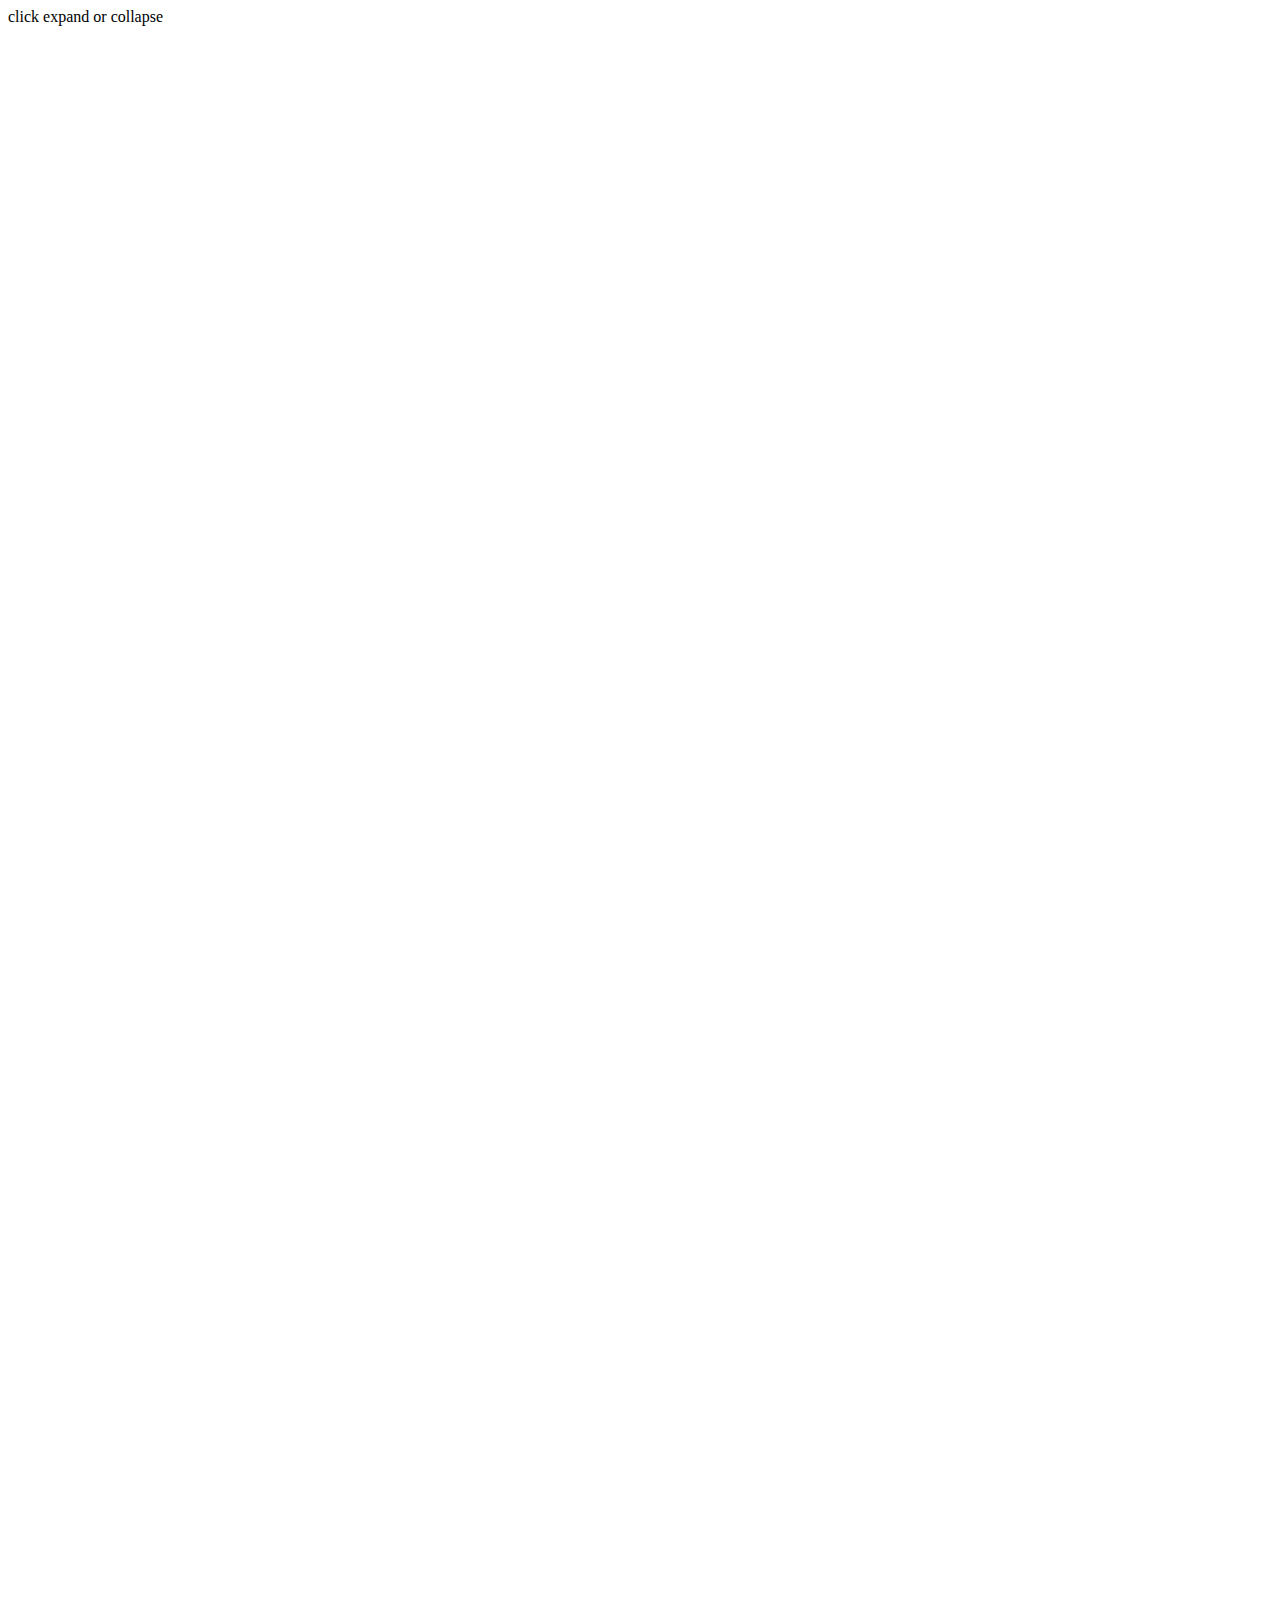
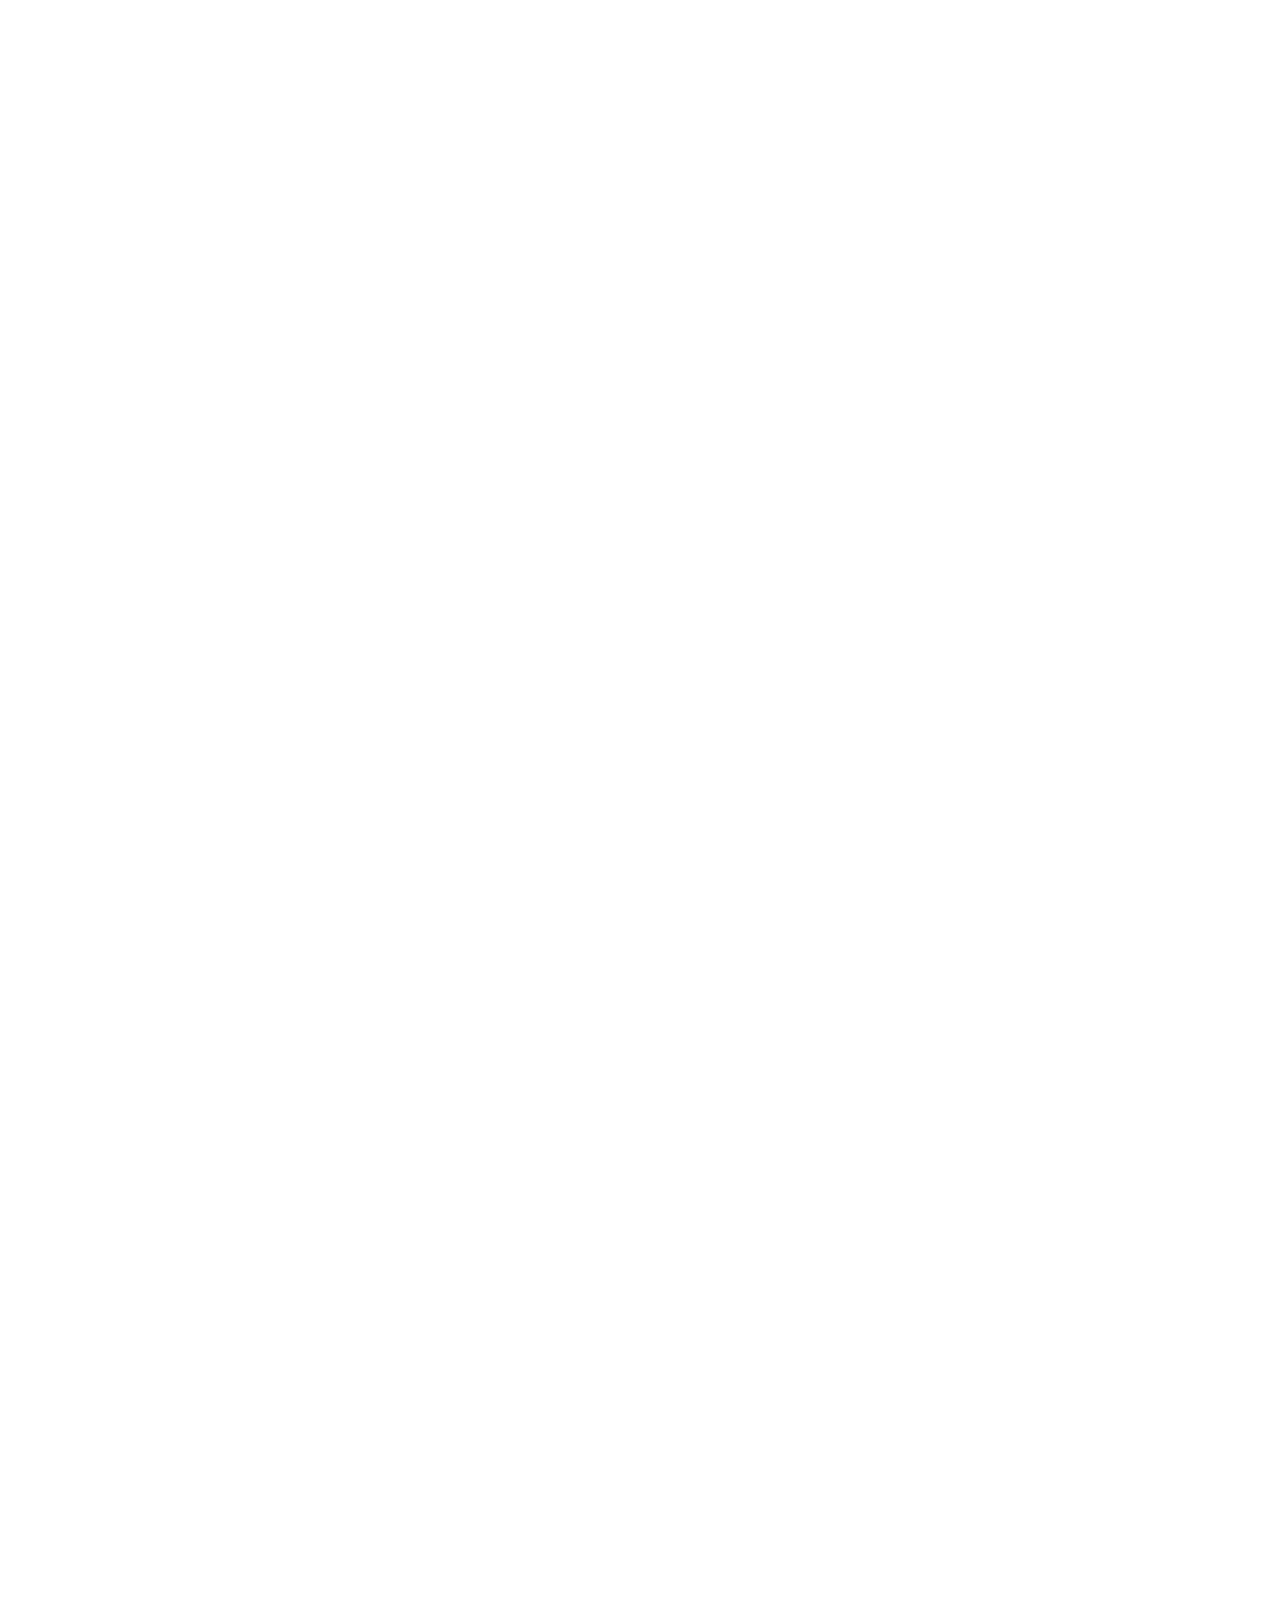
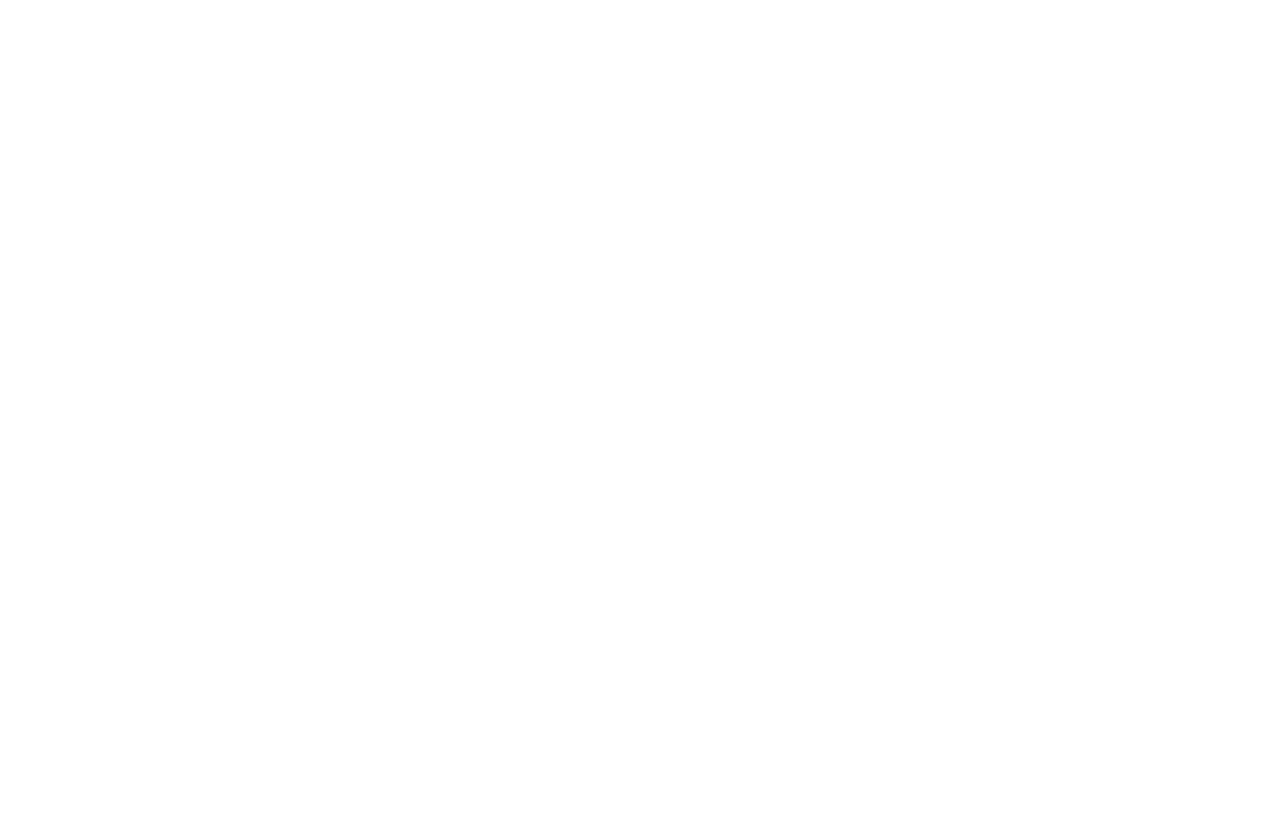
==== btree.html @ 846dd776 "basic btree visualization" ====
<!DOCTYPE html>
<html>
  <head>
    <meta http-equiv="Content-Type" content="text/html;charset=utf-8"/>
    <script type="text/javascript" src="d3.v2.js"></script>
    <style type="text/css">


.node circle {
  cursor: pointer;
  fill: #fff;
  stroke: steelblue;
  stroke-width: 1.5px;
}

.node text {
  font-size: 11px;
}

path.link {
  fill: none;
  stroke: #ccc;
  stroke-width: 1.5px;
}

    </style>
  </head>
  <body>
    <div id="body">
      <div id="footer">
        <div class="hint">click expand or collapse</div>
      </div>
    </div>
    <script type="text/javascript">

var m = [20, 120, 20, 300],
    w = 4000 - m[1] - m[3],
    h = 4000 - m[0] - m[2],
    i = 0,
    root;

var tree = d3.layout.tree()
    .size([h, w]);

var diagonal = d3.svg.diagonal()
    .projection(function(d) { return [d.y, d.x]; });

var vis = d3.select("#body").append("svg:svg")
    .attr("width", w + m[1] + m[3])
    .attr("height", h + m[0] + m[2])
  .append("svg:g")
    .attr("transform", "translate(" + m[3] + "," + m[0] + ")");

d3.json("btree.json", function(json) {
  root = json.indexes[0].head;
  console.log(root);
  root.x0 = h / 2;
  root.y0 = 0;

  function toggleAll(d) {
    if (d.children) {
      d.children.forEach(toggleAll);
      toggle(d);
    }
  }

  // Initialize the display to show a few nodes.
  root.children.forEach(toggleAll);
   console.log(root);

  update(root);
});

function update(source) {
  var duration = d3.event && d3.event.altKey ? 5000 : 500;

  // Compute the new tree layout.
  var nodes = tree.nodes(root).reverse();

  // Normalize for fixed-depth.
  nodes.forEach(function(d) { d.y = d.depth * 300; });

  // Update the nodes…
  var node = vis.selectAll("g.node")
      .data(nodes, function(d) { return d.id || (d.id = ++i); });

  // Enter any new nodes at the parent's previous position.
  var nodeEnter = node.enter().append("svg:g")
      .attr("class", "node")
      .attr("transform", function(d) { return "translate(" + source.y0 + "," + source.x0 + ")"; })
      .on("click", function(d) { toggle(d); update(d); });

  nodeEnter.append("svg:circle")
      .attr("r", 1e-6)
      .style("fill", function(d) { return d._children ? "lightsteelblue" : "#fff"; });

  nodeEnter.append("svg:text")
      .attr("x", function(d) { return d.children || d._children ? -10 : 10; })
      .attr("dy", ".35em")
      .attr("text-anchor", function(d) { return d.children || d._children ? "end" : "start"; })
      .text(function(d) { console.log(d.firstKey[""]); return d.firstKey[""]; })
      .style("fill-opacity", 1e-6);

  // Transition nodes to their new position.
  var nodeUpdate = node.transition()
      .duration(duration)
      .attr("transform", function(d) { return "translate(" + d.y + "," + d.x + ")"; });

  nodeUpdate.select("circle")
      .attr("r", 4.5)
      .style("fill", function(d) { return d._children ? "lightsteelblue" : "#fff"; });

  nodeUpdate.select("text")
      .style("fill-opacity", 1);

  // Transition exiting nodes to the parent's new position.
  var nodeExit = node.exit().transition()
      .duration(duration)
      .attr("transform", function(d) { return "translate(" + source.y + "," + source.x + ")"; })
      .remove();

  nodeExit.select("circle")
      .attr("r", 1e-6);

  nodeExit.select("text")
      .style("fill-opacity", 1e-6);

  // Update the links…
  var link = vis.selectAll("path.link")
      .data(tree.links(nodes), function(d) { return d.target.id; });

  // Enter any new links at the parent's previous position.
  link.enter().insert("svg:path", "g")
      .attr("class", "link")
      .attr("d", function(d) {
        var o = {x: source.x0, y: source.y0};
        return diagonal({source: o, target: o});
      })
    .transition()
      .duration(duration)
      .attr("d", diagonal);

  // Transition links to their new position.
  link.transition()
      .duration(duration)
      .attr("d", diagonal);

  // Transition exiting nodes to the parent's new position.
  link.exit().transition()
      .duration(duration)
      .attr("d", function(d) {
        var o = {x: source.x, y: source.y};
        return diagonal({source: o, target: o});
      })
      .remove();

  // Stash the old positions for transition.
  nodes.forEach(function(d) {
    d.x0 = d.x;
    d.y0 = d.y;
  });
}

// Toggle children.
function toggle(d) {
  if (d.children) {
    d._children = d.children;
    d.children = null;
  } else {
    d.children = d._children;
    d._children = null;
  }
}

function collapse(d) {
  if (d.children) {
    d._children = d.children;
    d.children = null;
  }
}

    </script>
  </body>
</html>
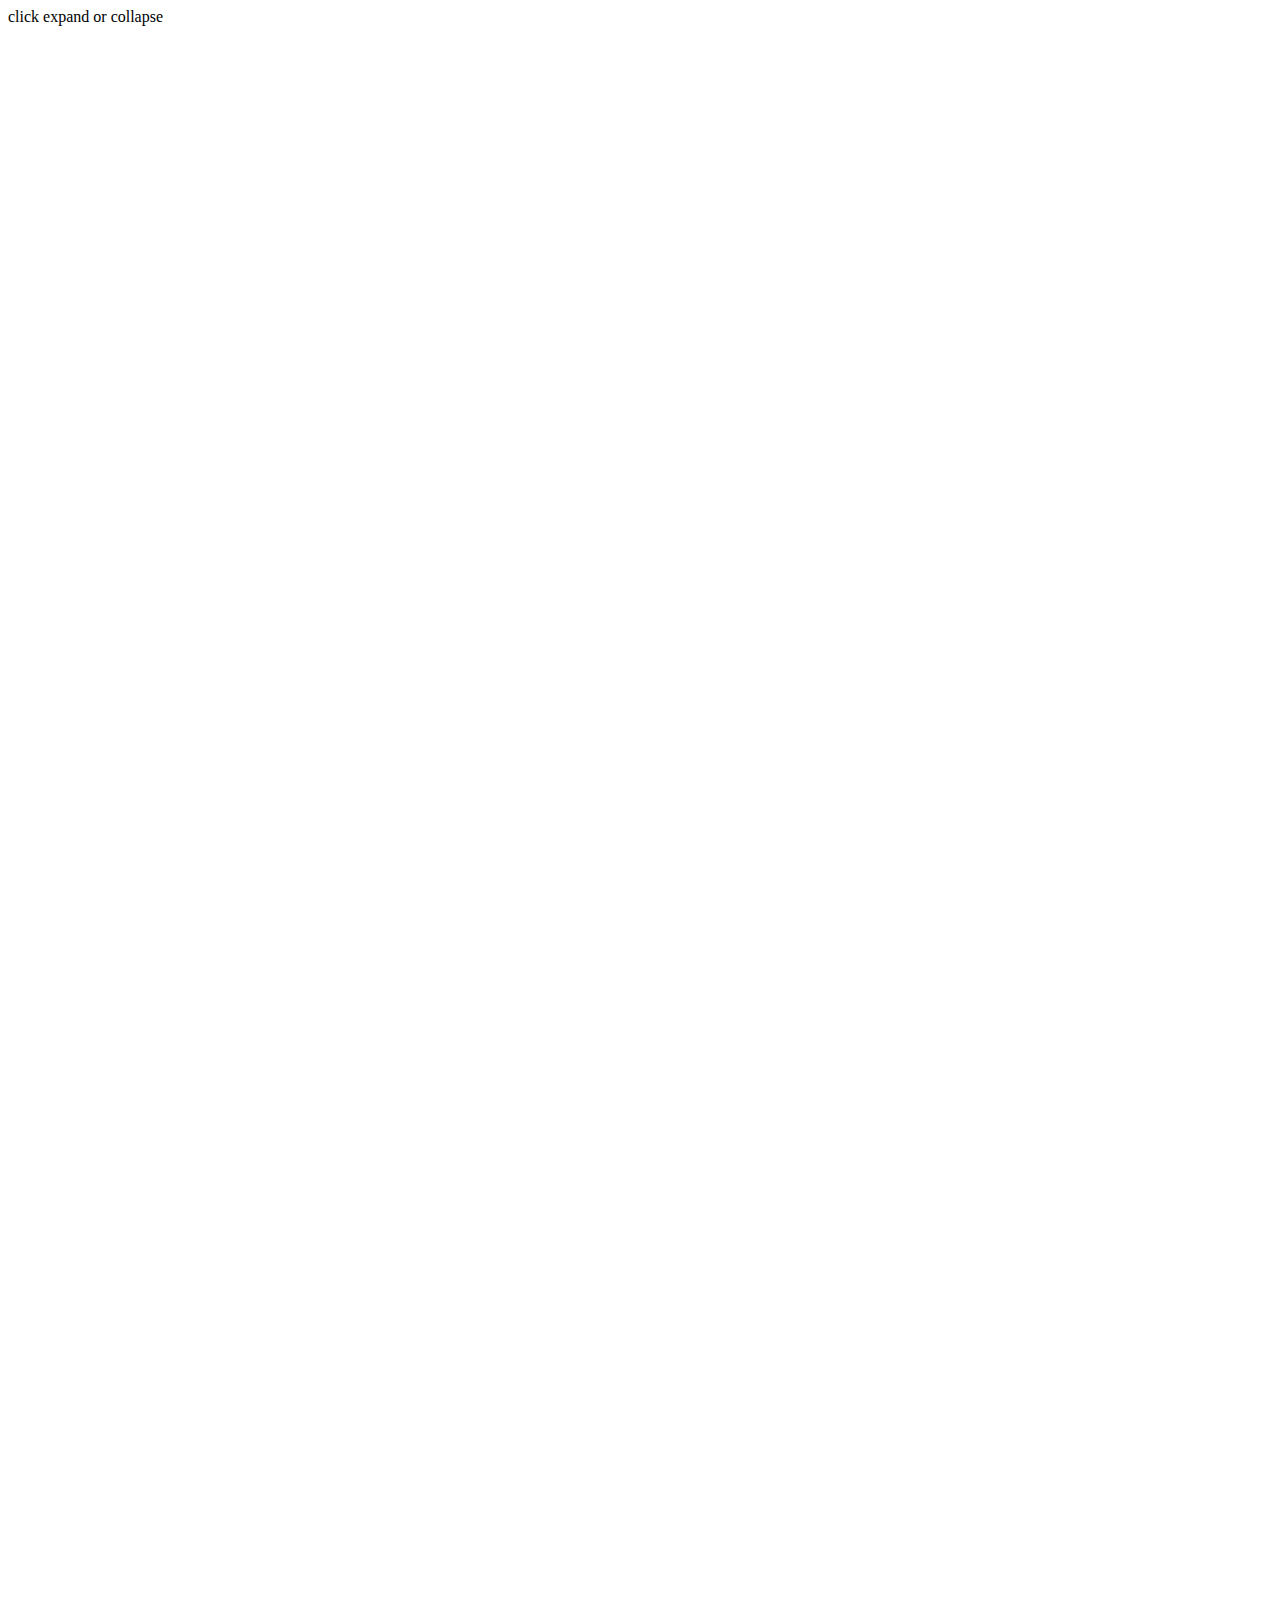
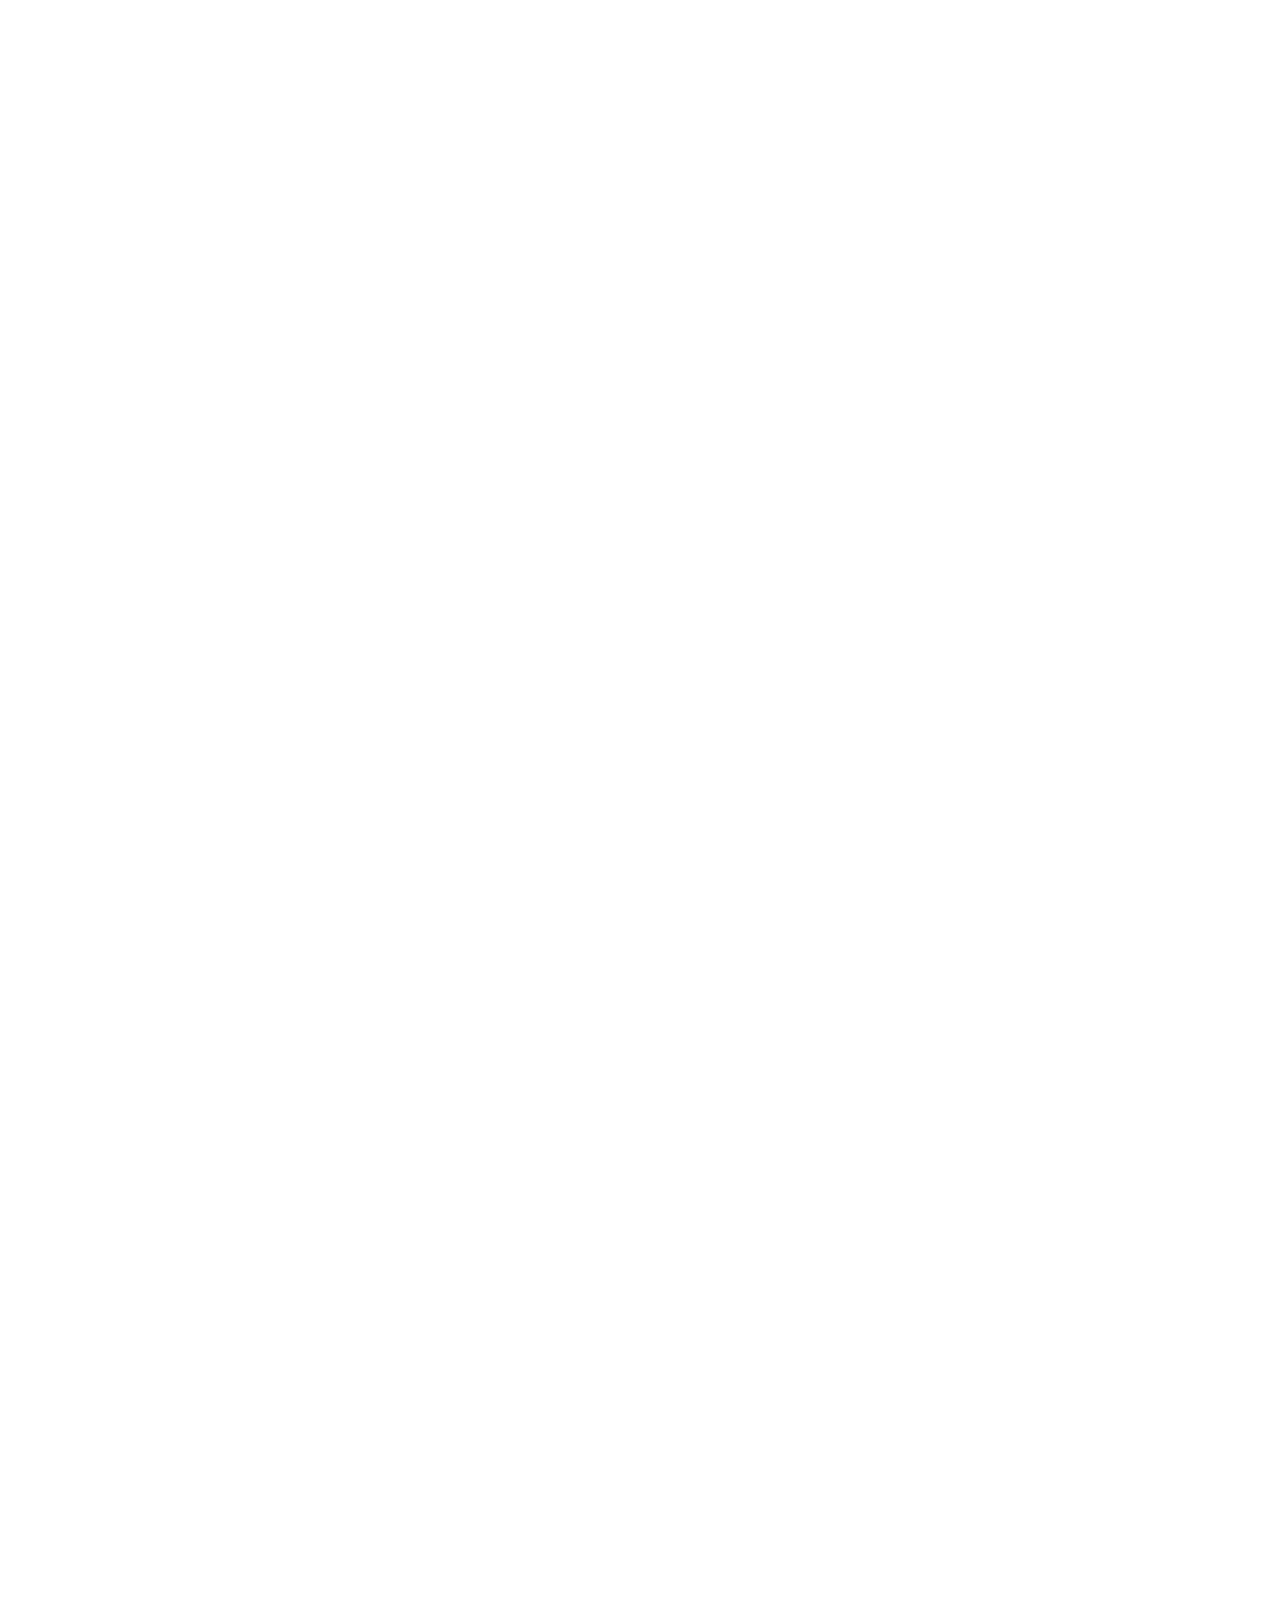
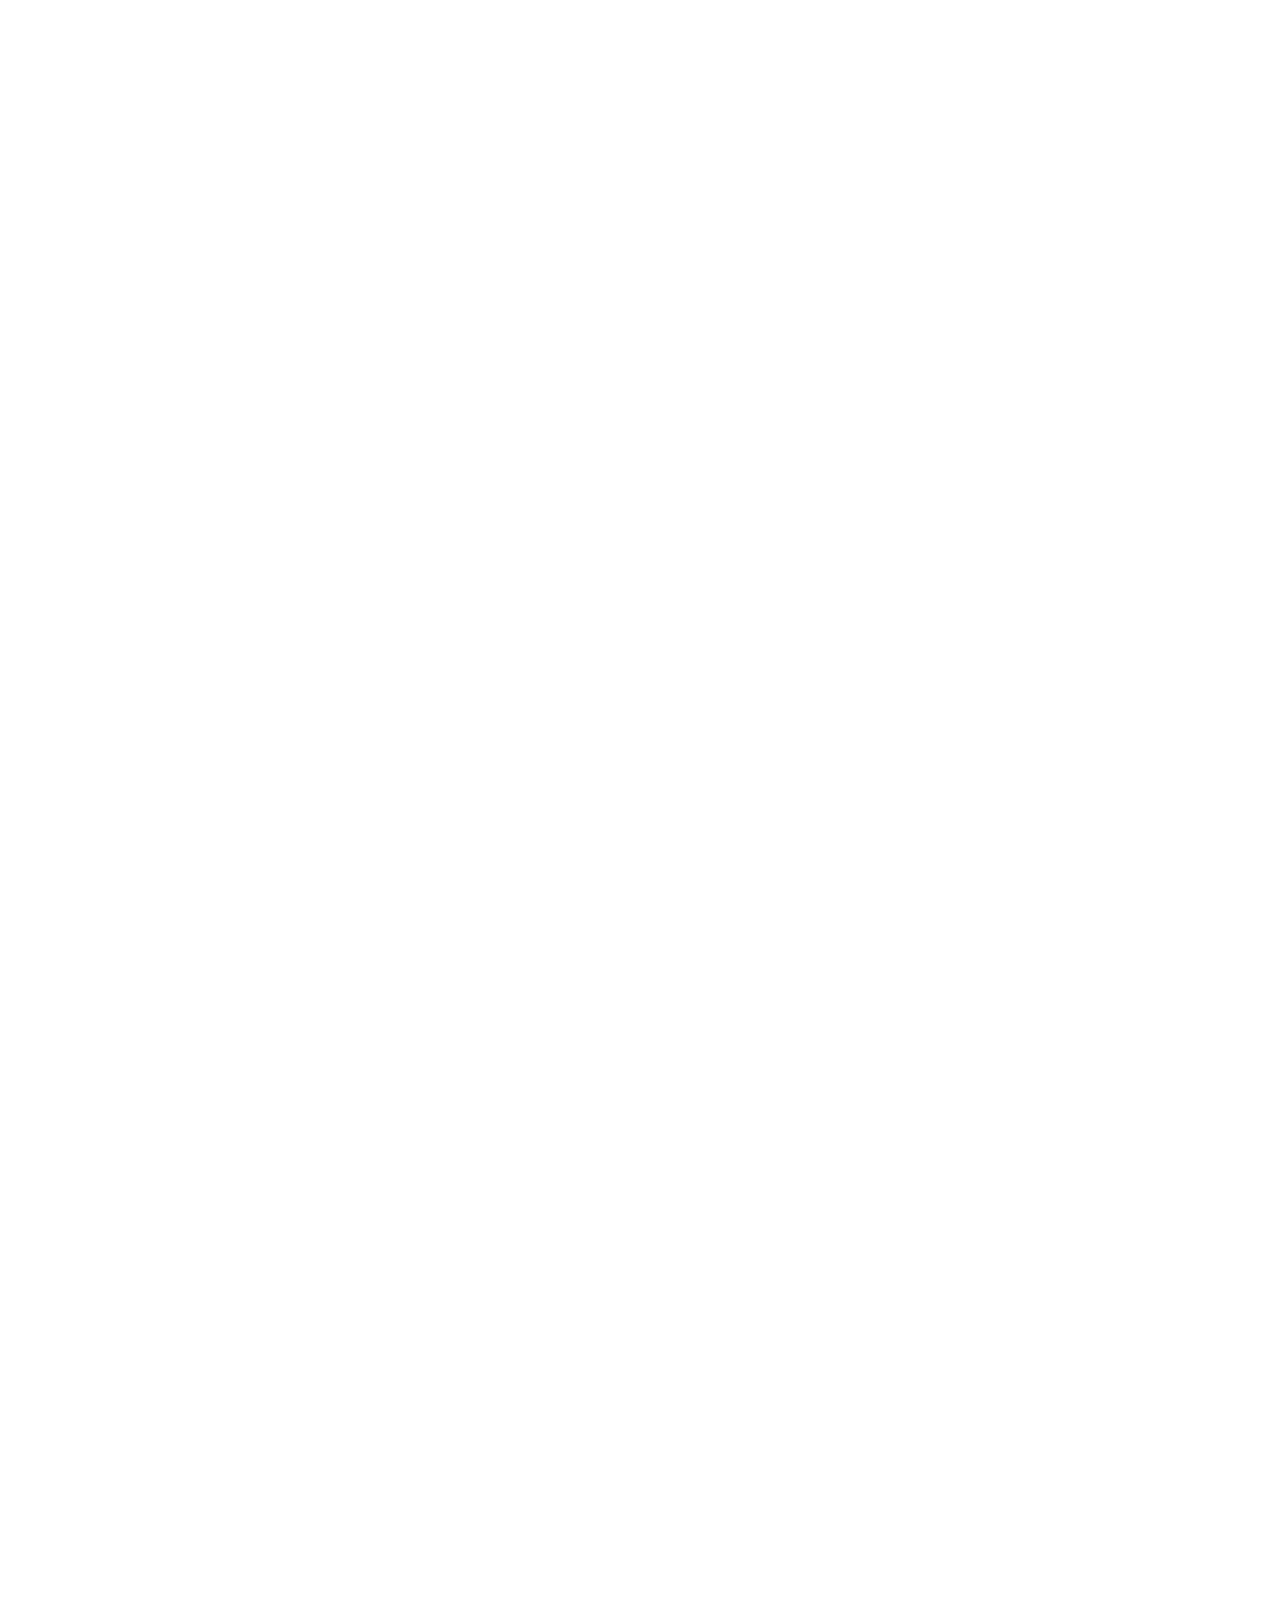
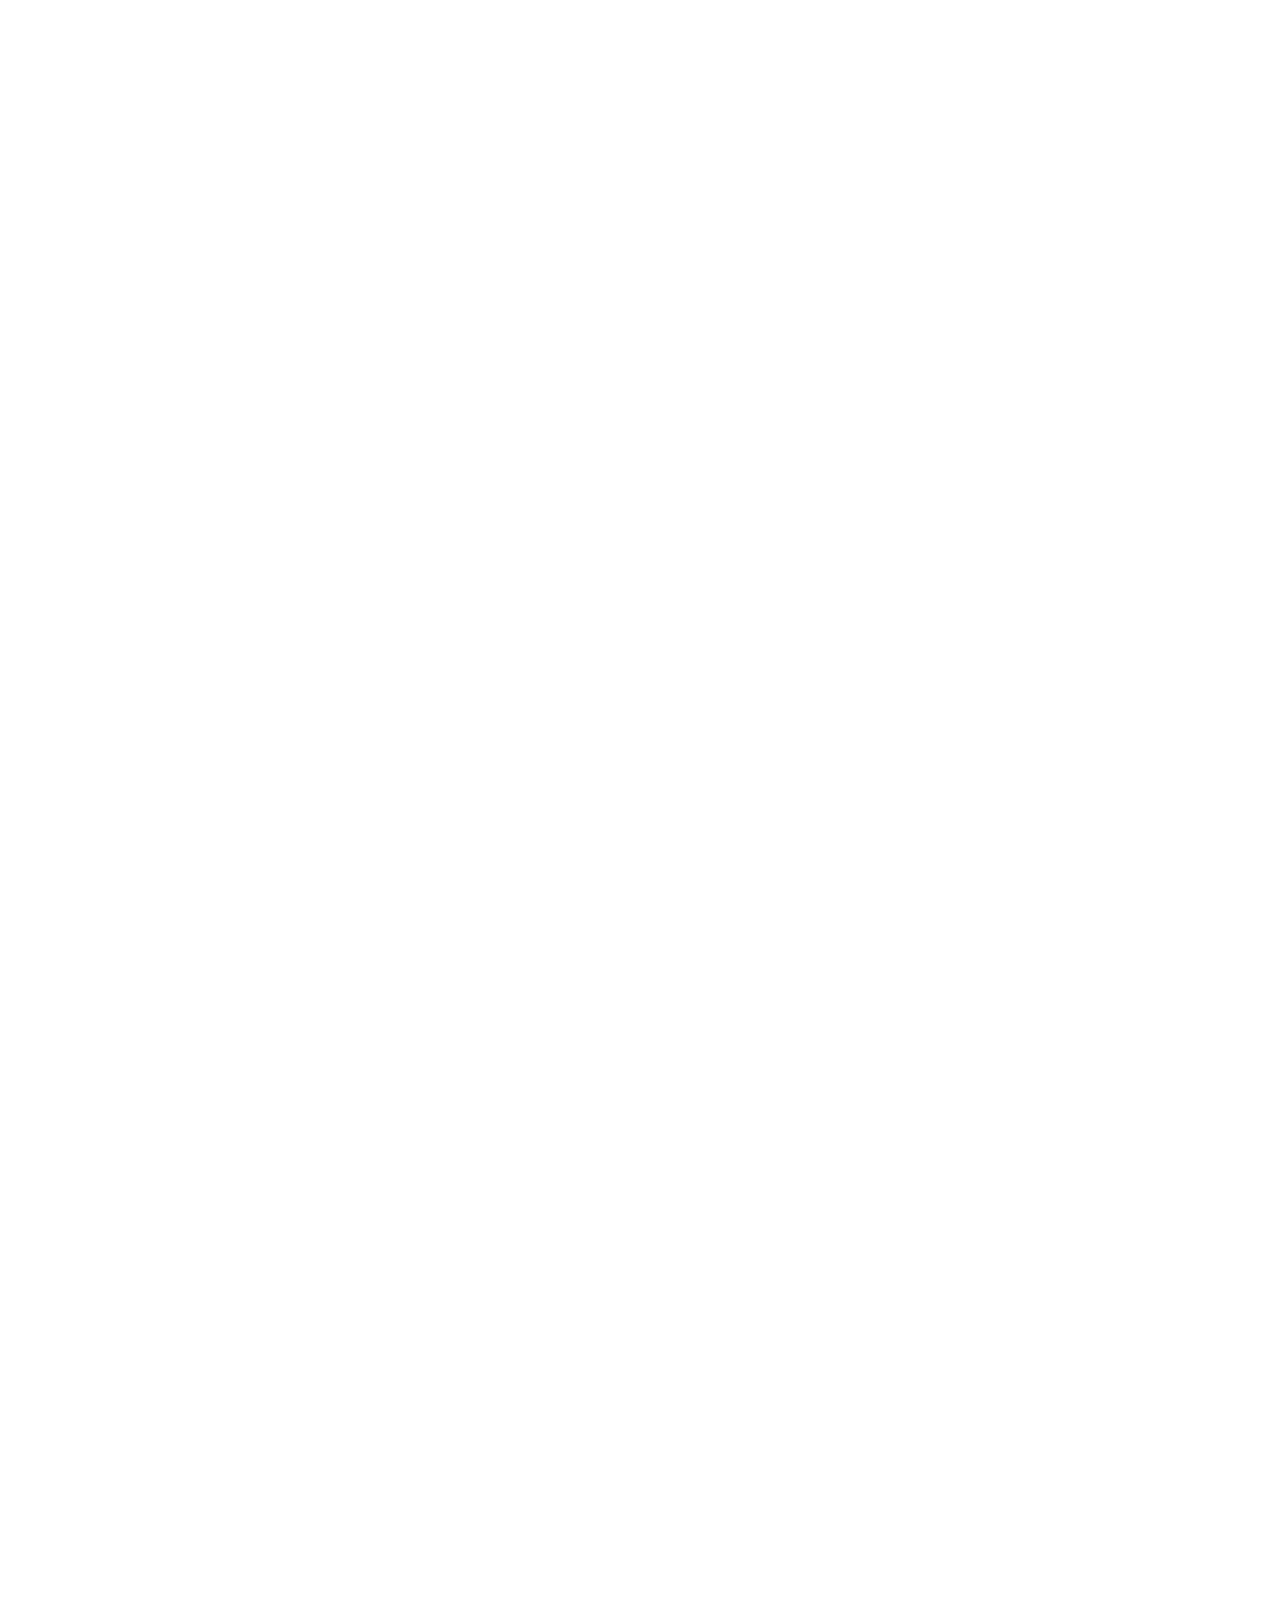
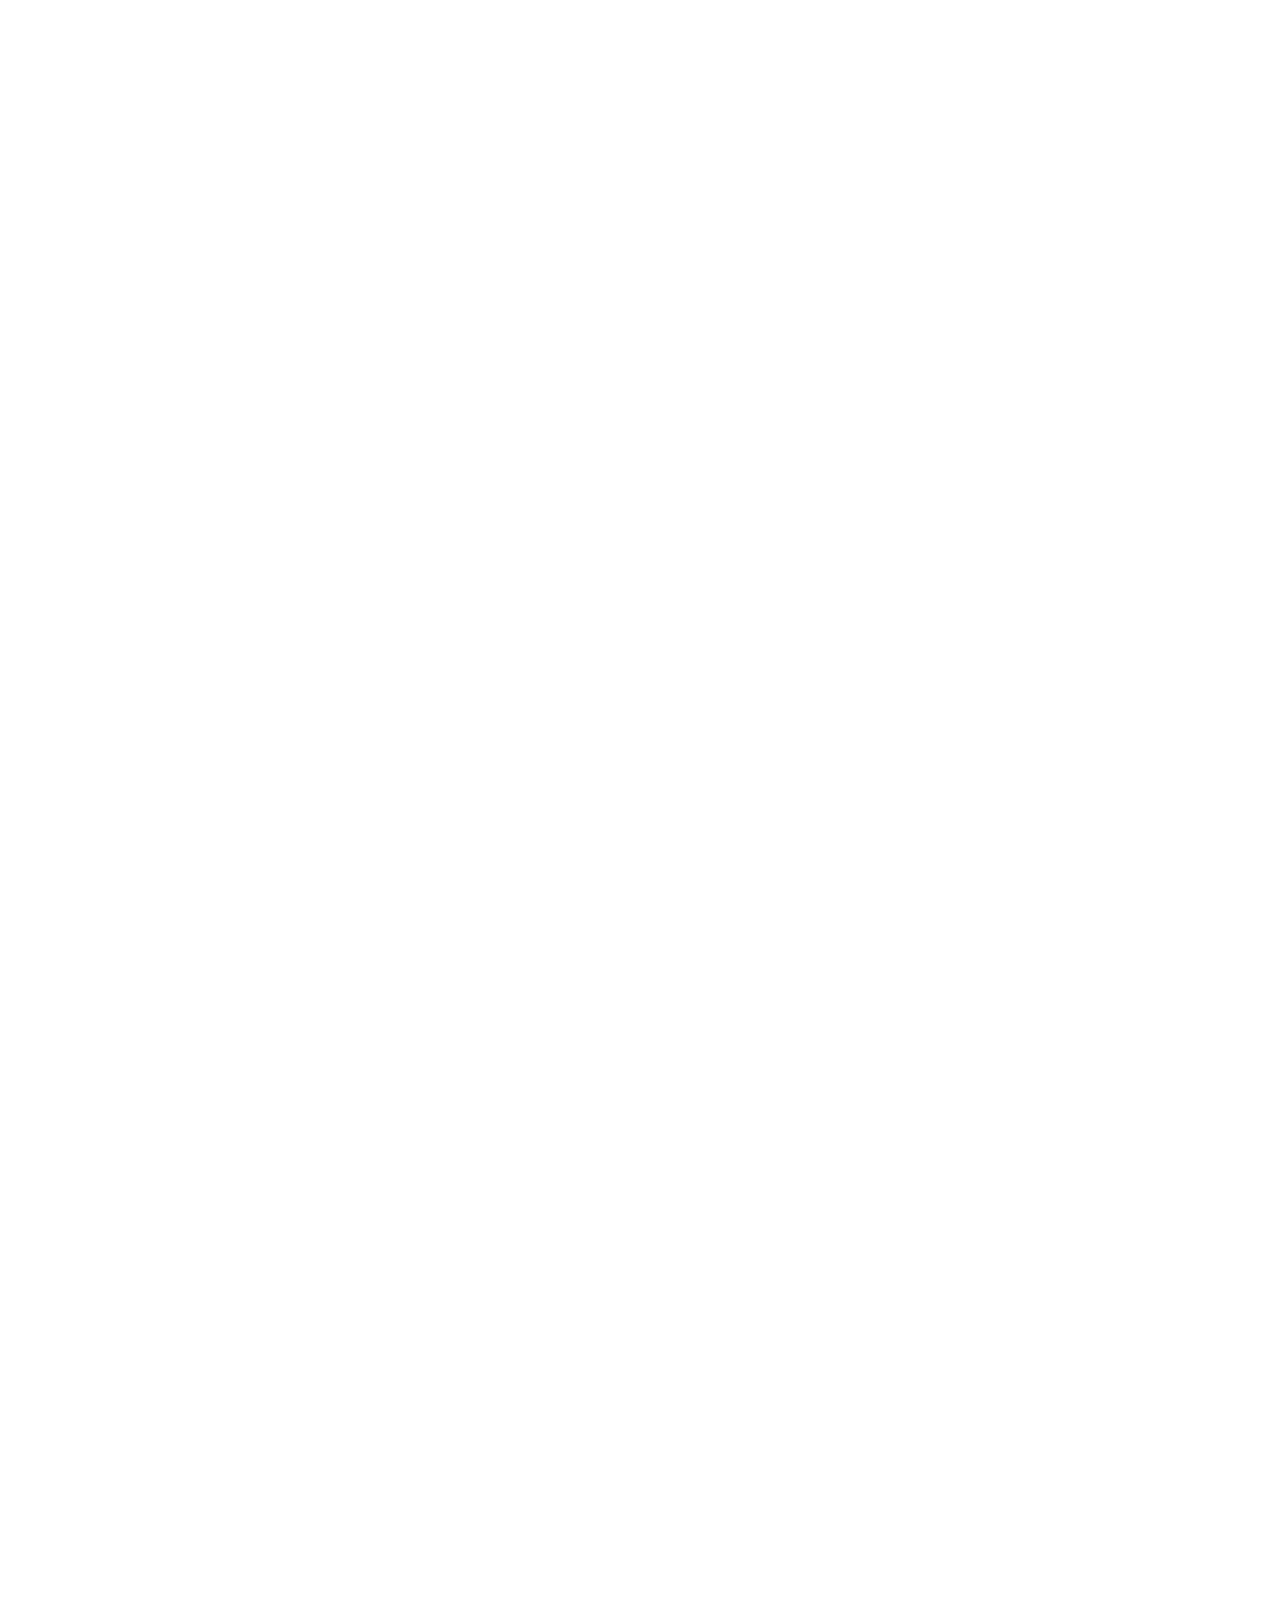
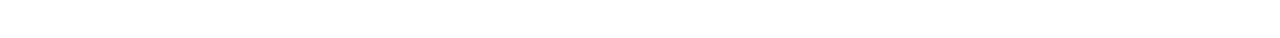
==== commit fbd6b586: "btree first and last key" ====
--- a/btree.html
+++ b/btree.html
@@ -35,7 +35,7 @@
 
 var m = [20, 120, 20, 300],
     w = 4000 - m[1] - m[3],
-    h = 4000 - m[0] - m[2],
+    h = 8000 - m[0] - m[2],
     i = 0,
     root;
 
@@ -52,7 +52,7 @@
     .attr("transform", "translate(" + m[3] + "," + m[0] + ")");
 
 d3.json("btree.json", function(json) {
-  root = json.indexes[0].head;
+  root = json.head;
   console.log(root);
   root.x0 = h / 2;
   root.y0 = 0;
@@ -95,11 +95,15 @@
       .style("fill", function(d) { return d._children ? "lightsteelblue" : "#fff"; });
 
   nodeEnter.append("svg:text")
+       .attr("x", function(d) { return d.children || d._children ? -10 : 10; })
+       .attr("dy", ".0em")
+       .attr("text-anchor", function(d) { return d.children || d._children ? "end" : "start"; })
+       .text(function(d) { return d.firstKey[""]; });
+  nodeEnter.append("svg:text")
       .attr("x", function(d) { return d.children || d._children ? -10 : 10; })
-      .attr("dy", ".35em")
+      .attr("dy", "1em")
       .attr("text-anchor", function(d) { return d.children || d._children ? "end" : "start"; })
-      .text(function(d) { console.log(d.firstKey[""]); return d.firstKey[""]; })
-      .style("fill-opacity", 1e-6);
+      .text(function(d) { return d.lastKey[""]; });
 
   // Transition nodes to their new position.
   var nodeUpdate = node.transition()
